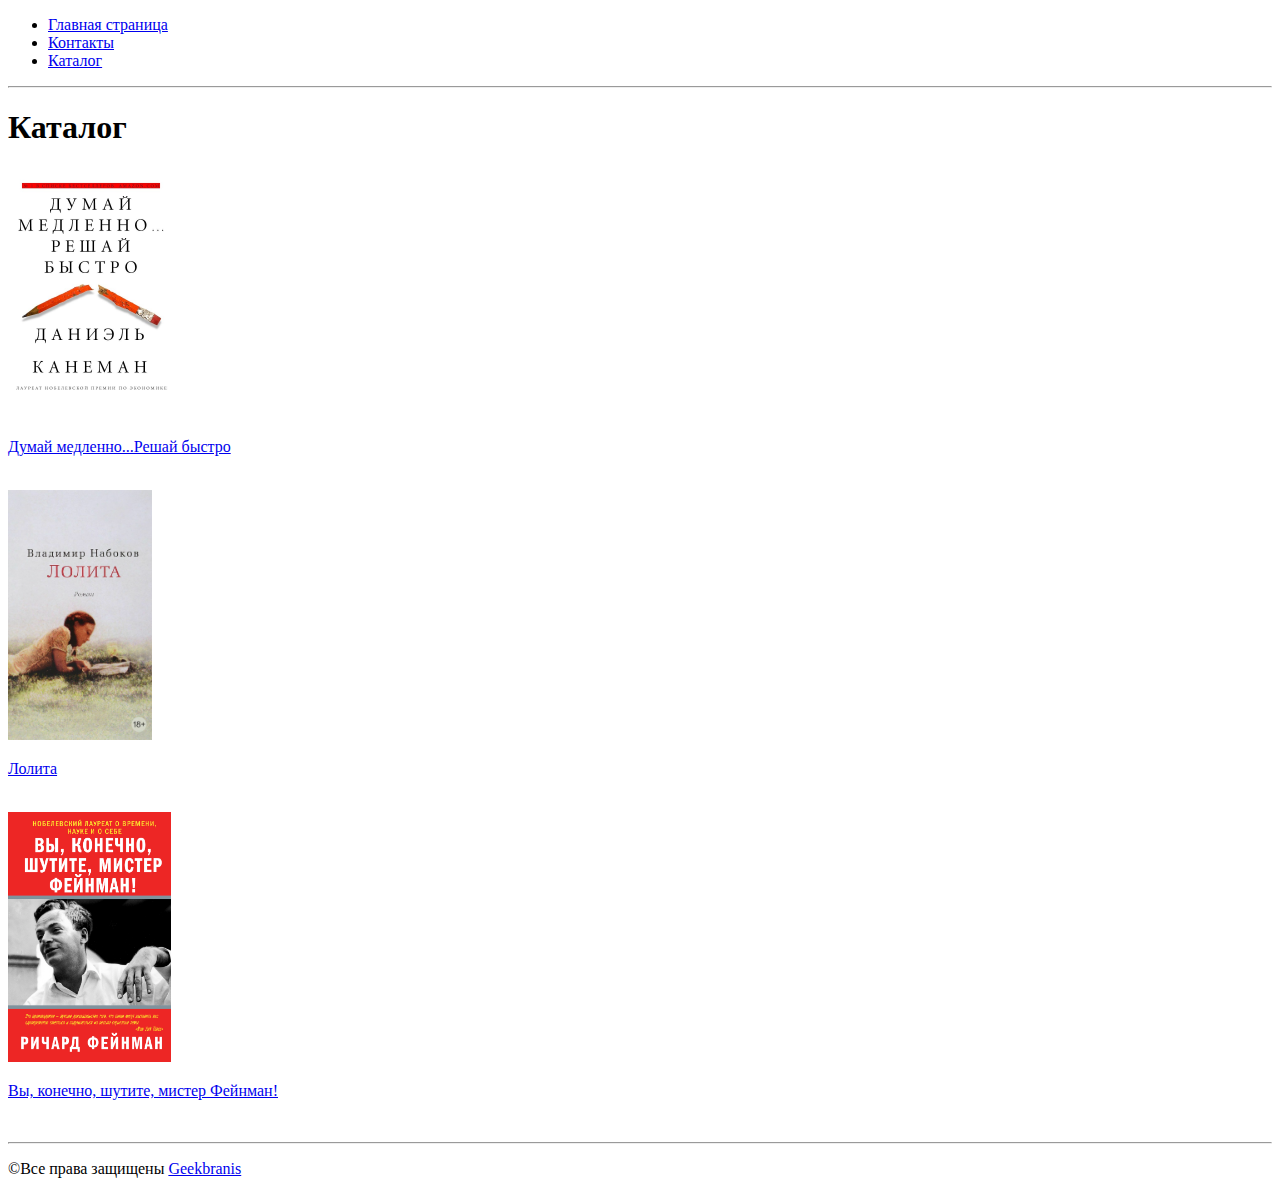
==== catalog.html @ e562f92d "lesson-2.0" ====
<!DOCTYPE html>
<html>

<head>
    <meta charset="UTF-8">
    <title>Каталог</title>
</head>

<body>
    <ul class="menu">
        <li><a href="index.html">Главная страница</a></li>
        <li><a href="contact.html">Контакты</a><br></li>
        <li><a href="catalog.html">Каталог</a></li>
    </ul>
    <hr>
    <h1>Каталог</h1>
    <a href="catalog/Dumai_medlenno_kahneman.html"><img src="catalog/img/Dumai_medlenno.jpg" height="250" alt="Думай медленно… решай быстро. Даниэль Канеман"></a><br>
    <a href="catalog/Dumai_medlenno_kahneman.html">
        <p>Думай медленно...Решай быстро</p>
    </a><br>
    <a href="catalog/lolita_nabokov.html"><img src="catalog/img/lolita.jpg" height="250" alt="Лолита. Владимир Набоков"></a><br>
    <a href="catalog/lolita_nabokov.html">
        <p>Лолита</p>
    </a><br>
    <a href="catalog/Vi_konechno_shutite_mr_feynman.html"><img src="catalog/img/Vi_konechno_shutite_mr_feynman.jpg" height="250" alt="Вы, конечно, шутите, мистер Фейнман! Ричард Фейнман, Ральф Лейтон"></a><br>
    <a href="catalog/Vi_konechno_shutite_mr_feynman.html">
        <p>Вы, конечно, шутите, мистер Фейнман!</p>
    </a><br>
    <hr>
    <footer>
        <p>&copy;Все права защищены <a href="https:/geekbrains.ru" target="_blank">Geekbranis</a></p>
    </footer>
</body>

</html>
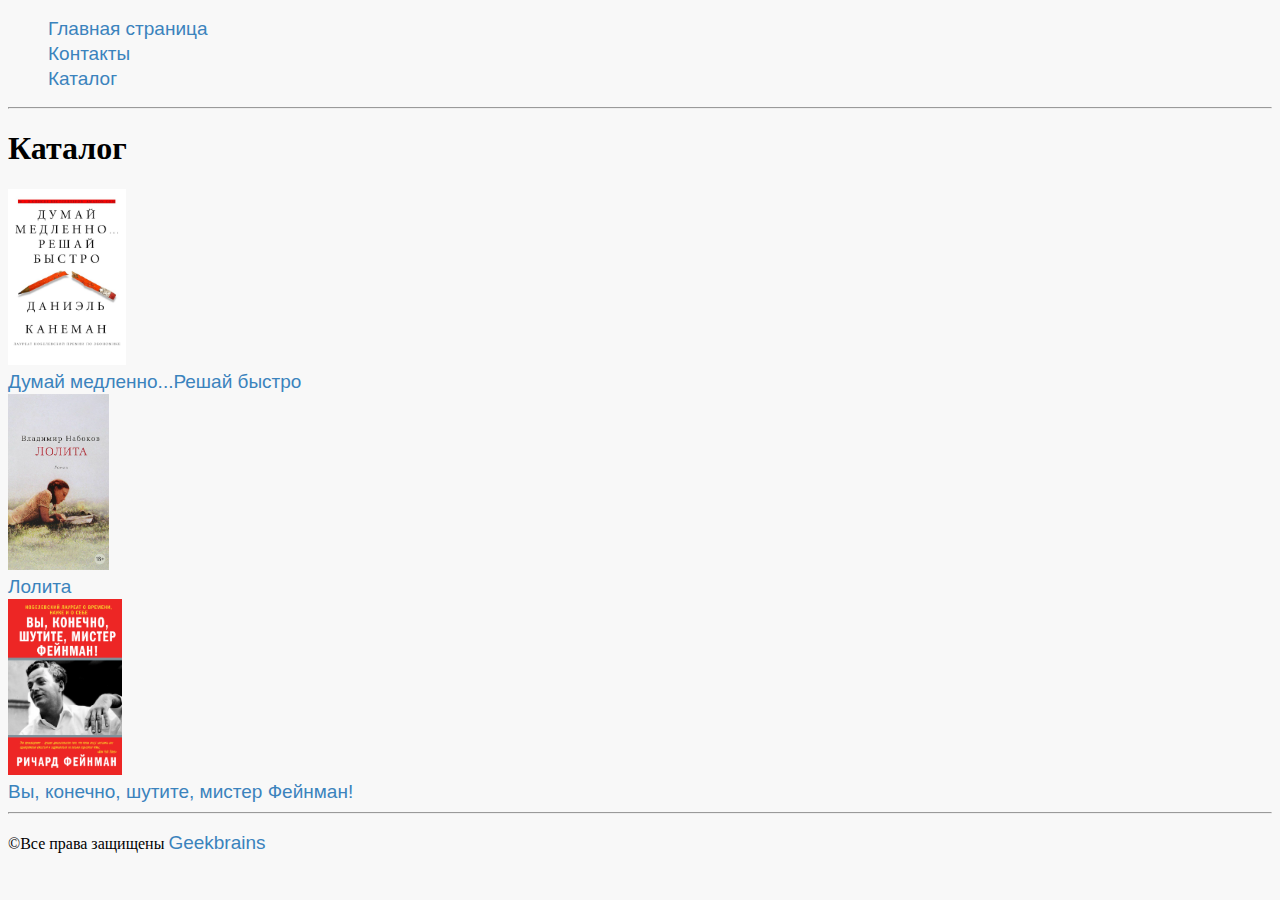
==== commit f436721d: "lesson-3" ====
--- a/catalog.html
+++ b/catalog.html
@@ -4,9 +4,10 @@
 <head>
     <meta charset="UTF-8">
     <title>Каталог</title>
+    <link rel="stylesheet" href="style.css">
 </head>
 
-<body>
+<body class="bg">
     <ul class="menu">
         <li><a href="index.html">Главная страница</a></li>
         <li><a href="contact.html">Контакты</a><br></li>
@@ -14,21 +15,19 @@
     </ul>
     <hr>
     <h1>Каталог</h1>
-    <a href="catalog/Dumai_medlenno_kahneman.html"><img src="catalog/img/Dumai_medlenno.jpg" height="250" alt="Думай медленно… решай быстро. Даниэль Канеман"></a><br>
-    <a href="catalog/Dumai_medlenno_kahneman.html">
-        <p>Думай медленно...Решай быстро</p>
-    </a><br>
-    <a href="catalog/lolita_nabokov.html"><img src="catalog/img/lolita.jpg" height="250" alt="Лолита. Владимир Набоков"></a><br>
-    <a href="catalog/lolita_nabokov.html">
-        <p>Лолита</p>
-    </a><br>
-    <a href="catalog/Vi_konechno_shutite_mr_feynman.html"><img src="catalog/img/Vi_konechno_shutite_mr_feynman.jpg" height="250" alt="Вы, конечно, шутите, мистер Фейнман! Ричард Фейнман, Ральф Лейтон"></a><br>
-    <a href="catalog/Vi_konechno_shutite_mr_feynman.html">
-        <p>Вы, конечно, шутите, мистер Фейнман!</p>
-    </a><br>
+    <!--delimiter-->
+    <a class="book-photo-link" href="catalog/Dumai_medlenno_kahneman.html" title="Думай медленно...Решай быстро. Даниэль Канеман"><img src="catalog/img/Dumai_medlenno.jpg" height="176" alt="Думай медленно… решай быстро. Даниэль Канеман"></a><br>
+    <a class="book-link" href="catalog/Dumai_medlenno_kahneman.html" title="Думай медленно...Решай быстро. Даниэль Канеман">Думай медленно...Решай быстро</a><br>
+    <!--delimiter-->
+    <a class="book-photo-link" href="catalog/lolita_nabokov.html" title="Лолита. Владимир Набоков"><img src="catalog/img/lolita.jpg" height="176" alt="Лолита. Владимир Набоков"></a><br>
+    <a class="book-link" href="catalog/lolita_nabokov.html" title="Лолита. Владимир Набоков">Лолита</a><br>
+    <!--delimiter-->
+    <a class="book-photo-link" href="catalog/Vi_konechno_shutite_mr_feynman.html" title="Вы, конечно, шутите, мистер Фейнман! Ричард Фейнман, Ральф Лейтон"><img src="catalog/img/Vi_konechno_shutite_mr_feynman.jpg" height="176" alt="Вы, конечно, шутите, мистер Фейнман! Ричард Фейнман, Ральф Лейтон"></a><br>
+    <a class="book-link" href="catalog/Vi_konechno_shutite_mr_feynman.html" title="Вы, конечно, шутите, мистер Фейнман! Ричард Фейнман, Ральф Лейтон">Вы, конечно, шутите, мистер Фейнман!</a><br>
+    <!--delimiter-->
     <hr>
     <footer>
-        <p>&copy;Все права защищены <a href="https:/geekbrains.ru" target="_blank">Geekbranis</a></p>
+        <p>&copy;Все права защищены <a class="link" href="https:/geekbrains.ru" target="_blank" title="Geekbrains.ru">Geekbrains</a></p>
     </footer>
 </body>
 
--- a/style.css
+++ b/style.css
@@ -0,0 +1,131 @@
+.bg {
+    background-color: #f8f8f8;
+}
+
+.menu li {
+    list-style-type: none;
+}
+
+.menu li a {
+    position: relative;
+    line-height: 1;
+    text-decoration: none;
+    color: #3B83BD;
+    font: 19px/25px sans-serif;
+}
+
+.link {
+    position: relative;
+    line-height: 1;
+    text-decoration: none;
+    color: #3B83BD;
+    font: 19px/25px sans-serif;
+}
+
+.book-link,
+.E-mail {
+    position: relative;
+    line-height: 1;
+    text-decoration: none;
+    color: #3B83BD;
+    font: 19px/25px sans-serif;
+}
+
+a:not(.book-photo):not(.book-photo-link):after {
+    display: block;
+	position: absolute;
+    cursor: pointer;
+	left: 0; 
+	width: 0;
+	height: 2px; 
+	background-color: #3B83BD; 
+    content: "";
+	transition: width 0.3s ease-out;
+}
+
+a:not(.book-photo):not(.book-photo-link):hover:after,
+a:not(.book-photo):not(.book-photo-link):focus:after {
+    width: 100%;
+}
+
+.book-photo {
+    outline: 2px solid #000;
+}
+
+.heading {
+    color: black;
+    font-size: 18px;
+    font-weight: 400;
+    background: #eaeaea;
+}
+
+.short-desc {
+    color: #707070;
+    font-size: 14px;
+    font-style: italic;
+    line-height: 16px;
+}
+
+.detailed-desc {
+    color: #484343;
+    font-size: 16px;
+    font-weight: 400;
+    line-height: 24px;
+    text-align: left;
+}
+
+.list {
+    list-style-type: none;
+}
+
+.list li {
+    color: #6e6e6e;
+    font-size: 15px;
+    font-weight: 500;
+    line-height: 28px;
+    background: url(catalog/img/faq_list5_2.png) no-repeat 0 4px;
+    padding-left: 24px;
+}
+
+input[type="text"]::placeholder {
+    color: #484343;
+}
+
+.input,
+.button,
+.textarea {
+    border-radius: 3px;
+    width: 200px;
+    height: 35px;
+    border: 1px solid;
+    font-size: 14px;
+    line-height: 35px;
+    padding: 0 10px;
+    cursor: text;  
+}
+
+.button {
+    width: 130px;
+    cursor: pointer;
+}
+
+.textarea {
+    width: 330px;
+    height: 100px;
+}
+
+.address,
+.E-mail {
+    list-style-type: none;
+    font-size: 15px;
+    font-weight: 500;
+    line-height: 28px;
+}
+
+.write-to-us {
+    color: black;
+    font-size: 18px;
+    font-weight: 400;
+}
+
+
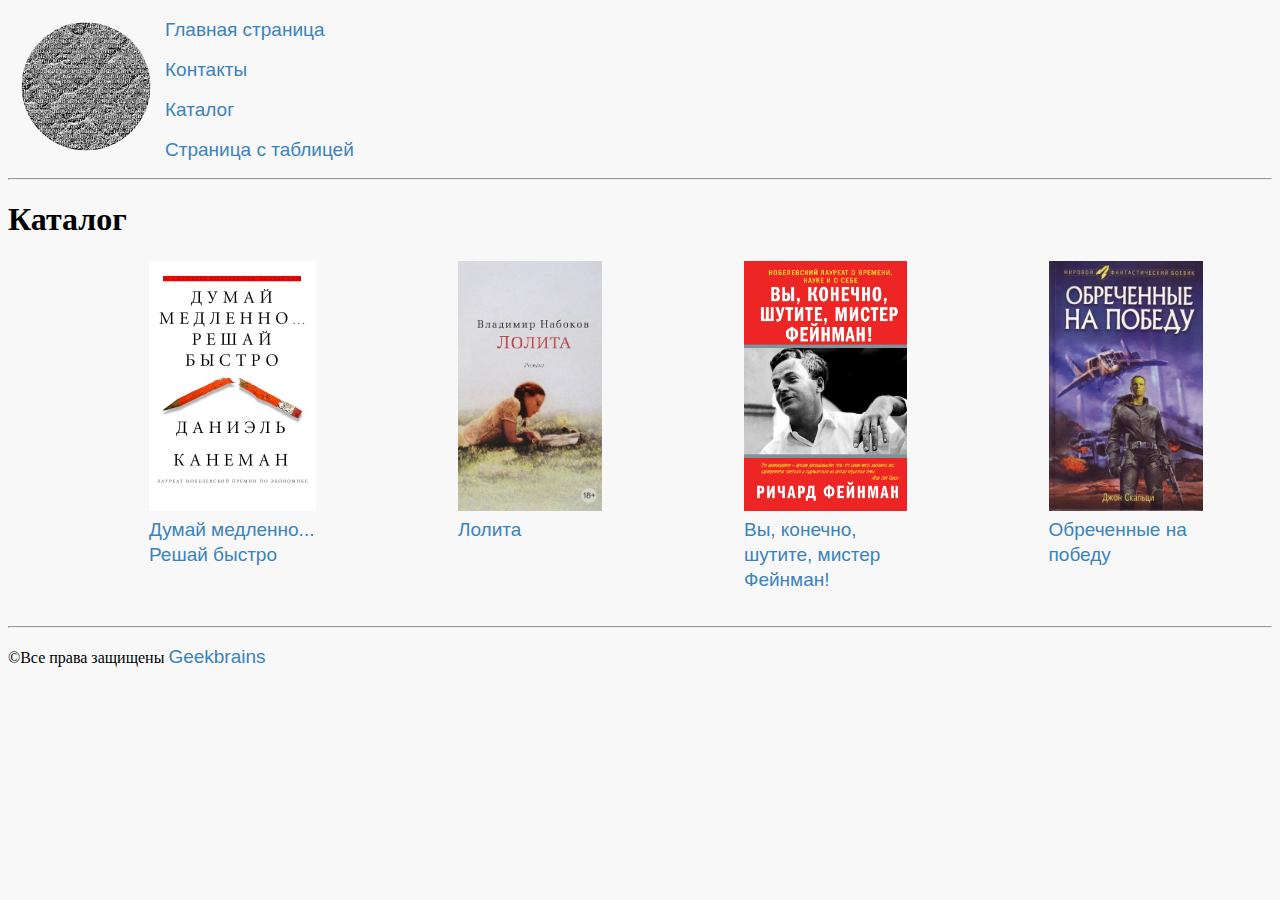
==== commit fa2294c7: "lesson-4.0" ====
--- a/catalog.html
+++ b/catalog.html
@@ -4,30 +4,48 @@
 <head>
     <meta charset="UTF-8">
     <title>Каталог</title>
-    <link rel="stylesheet" href="style.css">
+    <link type="text/css" rel="stylesheet" href="style.css">
 </head>
 
 <body class="bg">
-    <ul class="menu">
-        <li><a href="index.html">Главная страница</a></li>
-        <li><a href="contact.html">Контакты</a><br></li>
-        <li><a href="catalog.html">Каталог</a></li>
-    </ul>
+    <header>
+        <table class="menu">
+            <tr>
+                <td rowspan="4" class="logo"><a class="logo-photo-link" href="index.html"><img src="catalog/img/bg-4.png" height="150px" alt="logo"></a></td>
+                <td><a href="index.html">Главная страница</a></td>
+            </tr>
+            <tr>
+                <td><a href="contact.html">Контакты</a></td>
+            </tr>
+            <tr>
+                <td><a href="catalog.html">Каталог</a></td>
+            </tr>
+            <tr>
+                <td><a href="table.html">Страница с таблицей</a></td>
+            </tr>
+        </table>
+    </header>
     <hr>
     <h1>Каталог</h1>
-    <!--delimiter-->
-    <a class="book-photo-link" href="catalog/Dumai_medlenno_kahneman.html" title="Думай медленно...Решай быстро. Даниэль Канеман"><img src="catalog/img/Dumai_medlenno.jpg" height="176" alt="Думай медленно… решай быстро. Даниэль Канеман"></a><br>
-    <a class="book-link" href="catalog/Dumai_medlenno_kahneman.html" title="Думай медленно...Решай быстро. Даниэль Канеман">Думай медленно...Решай быстро</a><br>
-    <!--delimiter-->
-    <a class="book-photo-link" href="catalog/lolita_nabokov.html" title="Лолита. Владимир Набоков"><img src="catalog/img/lolita.jpg" height="176" alt="Лолита. Владимир Набоков"></a><br>
-    <a class="book-link" href="catalog/lolita_nabokov.html" title="Лолита. Владимир Набоков">Лолита</a><br>
-    <!--delimiter-->
-    <a class="book-photo-link" href="catalog/Vi_konechno_shutite_mr_feynman.html" title="Вы, конечно, шутите, мистер Фейнман! Ричард Фейнман, Ральф Лейтон"><img src="catalog/img/Vi_konechno_shutite_mr_feynman.jpg" height="176" alt="Вы, конечно, шутите, мистер Фейнман! Ричард Фейнман, Ральф Лейтон"></a><br>
-    <a class="book-link" href="catalog/Vi_konechno_shutite_mr_feynman.html" title="Вы, конечно, шутите, мистер Фейнман! Ричард Фейнман, Ральф Лейтон">Вы, конечно, шутите, мистер Фейнман!</a><br>
-    <!--delimiter-->
+    <main>
+        <table class="catalog-table">
+            <tr>
+                <td><a class="book-photo-link" href="catalog/Dumai_medlenno_kahneman.html" title="Думай медленно... Решай быстро. Даниэль Канеман"><img src="catalog/img/Dumai_medlenno.jpg" alt="Думай медленно… решай быстро. Даниэль Канеман"></a></td>
+                <td><a class="book-photo-link" href="catalog/lolita_nabokov.html" title="Лолита. Владимир Набоков"><img src="catalog/img/lolita.jpg" alt="Лолита. Владимир Набоков"></a></td>
+                <td><a class="book-photo-link" href="catalog/Vi_konechno_shutite_mr_feynman.html" title="Вы, конечно, шутите, мистер Фейнман! Ричард Фейнман, Ральф Лейтон"><img src="catalog/img/Vi_konechno_shutite_mr_feynman.jpg" alt="Вы, конечно, шутите, мистер Фейнман! Ричард Фейнман, Ральф Лейтон"></a></td>
+                <td><a class="book-photo-link" href="catalog/obrechennie_na_pobedu.html" title="Обреченные на победу. Джон Скальци"><img src="catalog/img/obrechennie_na_pobedu.jpg" alt="Обреченные на победу. Джон Скальци"></a></td>
+            </tr>
+            <tr>
+                <td><a class="book-link" href="catalog/Dumai_medlenno_kahneman.html" title="Думай медленно... Решай быстро. Даниэль Канеман">Думай медленно... Решай быстро</a></td>
+                <td><a class="book-link" href="catalog/lolita_nabokov.html" title="Лолита. Владимир Набоков">Лолита</a></td>
+                <td><a class="book-link" href="catalog/Vi_konechno_shutite_mr_feynman.html" title="Вы, конечно, шутите, мистер Фейнман! Ричард Фейнман, Ральф Лейтон">Вы, конечно, шутите, мистер Фейнман!</a></td>
+                <td><a class="book-link" href="catalog/obrechennie_na_pobedu.html" title="Обреченные на победу. Джон Скальци">Обреченные на победу</a></td>
+            </tr>
+        </table>
+    </main>
     <hr>
     <footer>
-        <p>&copy;Все права защищены <a class="link" href="https:/geekbrains.ru" target="_blank" title="Geekbrains.ru">Geekbrains</a></p>
+        <p>&copy;Все права защищены <a class="geekbrains" href="https:/geekbrains.ru" target="_blank" title="Geekbrains.ru">Geekbrains</a></p>
     </footer>
 </body>
 
--- a/style.css
+++ b/style.css
@@ -1,27 +1,11 @@
+/*Фон на страницах*/
 .bg {
     background-color: #f8f8f8;
 }
 
-.menu li {
-    list-style-type: none;
-}
-
-.menu li a {
-    position: relative;
-    line-height: 1;
-    text-decoration: none;
-    color: #3B83BD;
-    font: 19px/25px sans-serif;
-}
-
-.link {
-    position: relative;
-    line-height: 1;
-    text-decoration: none;
-    color: #3B83BD;
-    font: 19px/25px sans-serif;
-}
-
+/*Стиль ссылок*/
+.menu td a,
+.geekbrains,
 .book-link,
 .E-mail {
     position: relative;
@@ -31,27 +15,59 @@
     font: 19px/25px sans-serif;
 }
 
-a:not(.book-photo):not(.book-photo-link):after {
+/*Смена цвета ссылки при наведении*/
+.menu td a:hover,
+a:hover {
+    color: #0b4573;
+}
+
+/*Подчёркивание ссылки при наведении*/
+.menu td a:after,
+.geekbrains:after {
     display: block;
-	position: absolute;
+    position: absolute;
     cursor: pointer;
-	left: 0; 
-	width: 0;
-	height: 2px; 
-	background-color: #3B83BD; 
+    left: 0;
+    width: 0;
+    height: 2px;
+    background-color: #3B83BD;
     content: "";
-	transition: width 0.3s ease-out;
-}
-
-a:not(.book-photo):not(.book-photo-link):hover:after,
-a:not(.book-photo):not(.book-photo-link):focus:after {
+    transition: width 0.3s ease-out;
+}
+
+/*Подчёркивание ссылки при наведении полностью*/
+.menu td a:not(.logo-photo-link):hover:after,
+.menu td a:not(.logo-photo-link):focus:after,
+.geekbrains:hover:after,
+.geekbrains:focus:after {
     width: 100%;
 }
 
+/*Рамка изображения в разделе просмотра товара*/
 .book-photo {
     outline: 2px solid #000;
 }
 
+/*При наведении на изображения в разделе просмотра товара рамка исчезает*/
+.book-photo:hover {
+    outline: none;
+}
+
+/*Размер изображения в каталоге*/
+.book-photo-link img {
+    height: 250px;
+}
+
+/*Таблица в каталоге. Изменить.*/
+.catalog-table,
+.catalog-table tr td {
+    height: 100px;
+    width: 150px;
+    border-spacing: 140px 0;
+    vertical-align: top;
+}
+
+/*Заголовки (Краткое описание товара, Характеристики, Подробное описание товара)*/
 .heading {
     color: black;
     font-size: 18px;
@@ -59,6 +75,14 @@
     background: #eaeaea;
 }
 
+/*Первая буква первого слова на странице просмотра товара*/
+.short-desc:first-letter,
+.detailed-desc:first-letter {
+    font-family: "Times New Roman";
+    font-size: 200%;
+}
+
+/*Текст краткого описания товара*/
 .short-desc {
     color: #707070;
     font-size: 14px;
@@ -66,6 +90,7 @@
     line-height: 16px;
 }
 
+/*Текст подробного описания товара*/
 .detailed-desc {
     color: #484343;
     font-size: 16px;
@@ -74,46 +99,86 @@
     text-align: left;
 }
 
-.list {
-    list-style-type: none;
-}
-
-.list li {
+/*На странице просмотра товара в качестве маркеров свое изображение.*/
+.list tr {
+    background: url(catalog/img/faq_list5_2.png) no-repeat 0 4px;
+}
+
+/*Таблица краткого описания товара*/
+.list tr th,
+.list tr td {
     color: #6e6e6e;
     font-size: 15px;
     font-weight: 500;
     line-height: 28px;
-    background: url(catalog/img/faq_list5_2.png) no-repeat 0 4px;
     padding-left: 24px;
-}
-
-input[type="text"]::placeholder {
+    text-align: left;
+}
+
+/*Таблица с "Напишите нам" и картой*/
+.form-table,
+.form-table tr td {
+    width: 1500px;
+}
+
+/*Расположение карты внутри таблицы*/
+.map {
+    padding-top: 27px;
+    padding-left: 10%;
+}
+
+/*При вводе текста в поле Email на странице контактной информации меняет цвет текста и поля*/
+#email:focus {
+    color: #8bc53f;
+    outline: 1px solid #8bc53f;
+}
+
+/*Задает стиль для текста внутри полей input и textarea*/
+input[type="text"]::placeholder,
+textarea::placeholder {
     color: #484343;
-}
-
+    font: 14px/35px sans-serif;
+}
+
+/*Выравнивает поля формы внутри таблицы*/
+.input-table tr td {
+    height: 50px;
+    text-align: center;
+}
+
+/*Задает стиль для текста и курсора, введенного пользователем внутри полей input и textarea*/
 .input,
 .button,
+.textarea,
+.input-tema {
+    border-radius: 3px;
+    width: 71%;
+    height: 80%;
+    border: 1px solid;
+    font: 14px/35px sans-serif;
+    padding: 0 10px;
+    cursor: text;
+    text-transform: capitalize;
+}
+
+/*Задает стиль курсора для кнопок*/
+.button {
+    cursor: pointer;
+    
+}
+
+/*Задает ширину и высоту для поля textarea*/
 .textarea {
-    border-radius: 3px;
-    width: 200px;
-    height: 35px;
-    border: 1px solid;
-    font-size: 14px;
-    line-height: 35px;
-    padding: 0 10px;
-    cursor: text;  
-}
-
-.button {
-    width: 130px;
-    cursor: pointer;
-}
-
-.textarea {
-    width: 330px;
-    height: 100px;
-}
-
+    width: 86%;
+    height: 200px;
+}
+
+/*Задает ширину для поля с текстом темы*/
+.input-tema {
+    width: 86%;
+}
+
+/*Задает стиль для листа с адресом*/
 .address,
 .E-mail {
     list-style-type: none;
@@ -122,10 +187,24 @@
     line-height: 28px;
 }
 
+/*Отдельный стиль текста для "Напишите нам"*/
 .write-to-us {
     color: black;
     font-size: 18px;
     font-weight: 400;
 }
 
-
+/*Удалить*/
+
+.table-test,
+.table-test tr th,
+.table-test tr td {
+    border: 1px solid;
+    height: 100px;
+    width: 400px;
+    text-align: center;
+}
+
+.table-test {
+    border-collapse: collapse;
+}
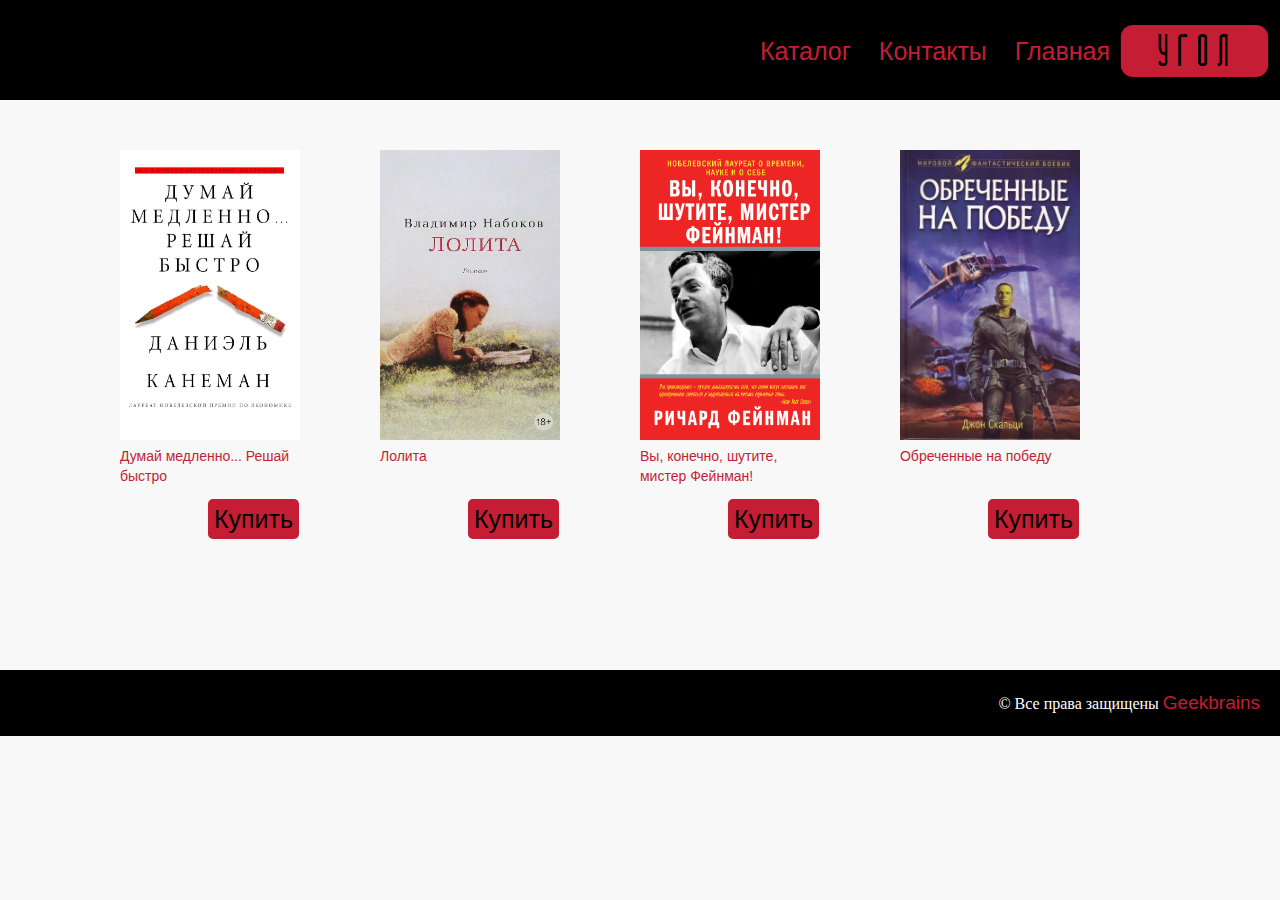
==== commit be0abf1d: "lesson-5.0" ====
--- a/catalog.html
+++ b/catalog.html
@@ -4,49 +4,88 @@
 <head>
     <meta charset="UTF-8">
     <title>Каталог</title>
-    <link type="text/css" rel="stylesheet" href="style.css">
+    <link rel="stylesheet" href="style.css">
 </head>
 
 <body class="bg">
-    <header>
-        <table class="menu">
-            <tr>
-                <td rowspan="4" class="logo"><a class="logo-photo-link" href="index.html"><img src="catalog/img/bg-4.png" height="150px" alt="logo"></a></td>
-                <td><a href="index.html">Главная страница</a></td>
-            </tr>
-            <tr>
-                <td><a href="contact.html">Контакты</a></td>
-            </tr>
-            <tr>
-                <td><a href="catalog.html">Каталог</a></td>
-            </tr>
-            <tr>
-                <td><a href="table.html">Страница с таблицей</a></td>
-            </tr>
-        </table>
-    </header>
-    <hr>
-    <h1>Каталог</h1>
-    <main>
-        <table class="catalog-table">
-            <tr>
-                <td><a class="book-photo-link" href="catalog/Dumai_medlenno_kahneman.html" title="Думай медленно... Решай быстро. Даниэль Канеман"><img src="catalog/img/Dumai_medlenno.jpg" alt="Думай медленно… решай быстро. Даниэль Канеман"></a></td>
-                <td><a class="book-photo-link" href="catalog/lolita_nabokov.html" title="Лолита. Владимир Набоков"><img src="catalog/img/lolita.jpg" alt="Лолита. Владимир Набоков"></a></td>
-                <td><a class="book-photo-link" href="catalog/Vi_konechno_shutite_mr_feynman.html" title="Вы, конечно, шутите, мистер Фейнман! Ричард Фейнман, Ральф Лейтон"><img src="catalog/img/Vi_konechno_shutite_mr_feynman.jpg" alt="Вы, конечно, шутите, мистер Фейнман! Ричард Фейнман, Ральф Лейтон"></a></td>
-                <td><a class="book-photo-link" href="catalog/obrechennie_na_pobedu.html" title="Обреченные на победу. Джон Скальци"><img src="catalog/img/obrechennie_na_pobedu.jpg" alt="Обреченные на победу. Джон Скальци"></a></td>
-            </tr>
-            <tr>
-                <td><a class="book-link" href="catalog/Dumai_medlenno_kahneman.html" title="Думай медленно... Решай быстро. Даниэль Канеман">Думай медленно... Решай быстро</a></td>
-                <td><a class="book-link" href="catalog/lolita_nabokov.html" title="Лолита. Владимир Набоков">Лолита</a></td>
-                <td><a class="book-link" href="catalog/Vi_konechno_shutite_mr_feynman.html" title="Вы, конечно, шутите, мистер Фейнман! Ричард Фейнман, Ральф Лейтон">Вы, конечно, шутите, мистер Фейнман!</a></td>
-                <td><a class="book-link" href="catalog/obrechennie_na_pobedu.html" title="Обреченные на победу. Джон Скальци">Обреченные на победу</a></td>
-            </tr>
-        </table>
-    </main>
-    <hr>
-    <footer>
-        <p>&copy;Все права защищены <a class="geekbrains" href="https:/geekbrains.ru" target="_blank" title="Geekbrains.ru">Geekbrains</a></p>
-    </footer>
+    <div class="content">
+        <div class="header">
+            <div class="header_l">
+                <div class="header_logo">
+                    <a class="logo-photo-link" href="index.html"><img src="catalog/img/logo.png" height="62px" alt="logo"></a>
+                </div>
+                <div class="header_menu">
+                    <ul class="header_menu_list">
+                        <li class="header_menu_item">
+                            <a href="catalog.html">Каталог</a>
+                        </li>
+                        <li class="header_menu_item">
+                            <a href="contact.html">Контакты</a>
+                        </li>
+                        <li class="header_menu_item">
+                            <a href="index.html">Главная</a>
+
+                        </li>
+                    </ul>
+                </div>
+            </div>
+        </div>
+        <div class="main_page">
+            <div class="mainer">
+                <div class="catalog_list">
+                    <div class="books_card">
+                        <a class="book_photo_link" href="catalog/Dumai_medlenno_kahneman.html" title="Думай медленно... Решай быстро. Даниэль Канеман"><img src="catalog/img/Dumai_medlenno.jpg" alt="Думай медленно… решай быстро. Даниэль Канеман"></a>
+                        <div class="book_name">
+                            <a class="book_link" href="catalog/Dumai_medlenno_kahneman.html" title="Думай медленно... Решай быстро. Даниэль Канеман">Думай медленно... Решай быстро</a>
+                        </div>
+                        <div class="buy">
+                            <button type="button" class="buy_button">
+                                <span>Купить</span>
+                            </button>
+                        </div>
+                    </div>
+                    <div class="books_card">
+                        <a class="book_photo_link" href="catalog/lolita_nabokov.html" title="Лолита. Владимир Набоков"><img src="catalog/img/lolita.jpg" alt="Лолита. Владимир Набоков"></a>
+                        <div class="book_name">
+                            <a class="book_link" href="catalog/lolita_nabokov.html" title="Лолита. Владимир Набоков">Лолита</a>
+                        </div>
+                        <div class="buy">
+                            <button type="button" class="buy_button">
+                                <span>Купить</span>
+                            </button>
+                        </div>
+                    </div>
+                    <div class="books_card">
+                        <a class="book_photo_link" href="catalog/Vi_konechno_shutite_mr_feynman.html" title="Вы, конечно, шутите, мистер Фейнман! Ричард Фейнман, Ральф Лейтон"><img src="catalog/img/Vi_konechno_shutite_mr_feynman.jpg" alt="Вы, конечно, шутите, мистер Фейнман! Ричард Фейнман, Ральф Лейтон"></a>
+                        <div class="book_name">
+                            <a class="book_link" href="catalog/Vi_konechno_shutite_mr_feynman.html" title="Вы, конечно, шутите, мистер Фейнман! Ричард Фейнман, Ральф Лейтон">Вы, конечно, шутите, мистер Фейнман!</a>
+                        </div>
+                        <div class="buy">
+                            <button type="button" class="buy_button">
+                                <span>Купить</span>
+                            </button>
+                        </div>
+                    </div>
+                    <div class="books_card">
+                        <a class="book_photo_link" href="catalog/obrechennie_na_pobedu.html" title="Обреченные на победу. Джон Скальци"><img src="catalog/img/obrechennie_na_pobedu.jpg" alt="Обреченные на победу. Джон Скальци"></a>
+                        <div class="book_name">
+                            <a class="book_link" href="catalog/obrechennie_na_pobedu.html" title="Обреченные на победу. Джон Скальци">Обреченные на победу</a>
+                        </div>
+                        <div class="buy">
+                            <button type="button" class="buy_button">
+                                <span>Купить</span>
+                            </button>
+                        </div>
+                    </div>
+                </div>
+            </div>
+            <div class="footer">
+                <footer>
+                    <p>&copy; Все права защищены <a class="geekbrains" href="https:/geekbrains.ru" target="_blank" title="Geekbrains.ru">Geekbrains</a></p>
+                </footer>
+            </div>
+        </div>
+    </div>
 </body>
 
 </html>
--- a/style.css
+++ b/style.css
@@ -1,28 +1,38 @@
-/*Фон на страницах*/
 .bg {
     background-color: #f8f8f8;
-}
+    margin: 0;
+}
+
+.content {
+    
+}
+
 
 /*Стиль ссылок*/
-.menu td a,
+.header_menu_list li a,
 .geekbrains,
-.book-link,
-.E-mail {
+a {
     position: relative;
     line-height: 1;
     text-decoration: none;
-    color: #3B83BD;
+    color: #c51d34;
     font: 19px/25px sans-serif;
 }
 
 /*Смена цвета ссылки при наведении*/
-.menu td a:hover,
+.header_menu_list li a:hover,
 a:hover {
-    color: #0b4573;
+    color: #781712;
+}
+
+/*Смена цвета ссылки при нажатии*/
+.header_menu_list li a:active,
+a:active {
+    color: #c51d34;
 }
 
 /*Подчёркивание ссылки при наведении*/
-.menu td a:after,
+.header_menu_list li a:after,
 .geekbrains:after {
     display: block;
     position: absolute;
@@ -30,19 +40,175 @@
     left: 0;
     width: 0;
     height: 2px;
-    background-color: #3B83BD;
+    background-color: #c51d34;
     content: "";
     transition: width 0.3s ease-out;
 }
 
 /*Подчёркивание ссылки при наведении полностью*/
-.menu td a:not(.logo-photo-link):hover:after,
-.menu td a:not(.logo-photo-link):focus:after,
+.header_menu_list li a:hover:after,
+.header_menu_list li a:focus:after,
 .geekbrains:hover:after,
 .geekbrains:focus:after {
     width: 100%;
 }
 
+.header {
+    height: 100px;
+    position: relative;
+}
+
+.header_l {
+    background-color: black;
+    position: fixed;
+    width: 100%;
+    height: 100px;
+    z-index: 1;
+}
+
+.header_logo {
+    float: left;
+    padding-top: 20px;
+    padding-right: 8px;
+    position: absolute;
+    width: 155px;
+    height: 66px;
+    right: 0;
+}
+
+.header_menu {
+    padding-top: 20px;
+    position: absolute;
+    margin-right: 170px;
+    right: 0;
+}
+
+.header_menu_list {
+    overflow: hidden;
+    padding-left: 0px;
+}
+
+.header_menu_item {
+    display: inline;
+    overflow: hidden;
+    height: 50px;
+    padding-left: 24px;
+}
+
+.header_menu_list li a {
+    font: 25px/31px sans-serif;
+}
+
+.main_page {}
+
+.mainer {
+    background-color: #f8f8f8;
+    position: relative;
+    margin: 0 auto;
+    width: 88%;
+    padding-left: 10px;
+    padding-right: 10px;
+}
+
+
+
+
+
+
+
+.catalog_list {
+    position: relative;
+    margin-top: 50px;
+    margin-bottom: 50px;
+    height: 470px;
+    display: flex;
+    justify-content: center;
+}
+
+.books_card {
+    height: 400px;
+    width: 180px;
+    padding-right: 80px;
+    float: left;
+}
+
+.book_photo_link img {
+    width: 180px;
+    height: 290px;
+}
+
+.book_name {
+    height: 38px;
+}
+
+.book_link {
+    font: 14px/20px sans-serif;
+}
+
+.buy {
+    padding-left: 88px;
+    padding-top: 15px;
+}
+
+.buy_button {
+    height: 40px;
+    margin: 0;
+    text-align: center;
+    font-size: inherit;
+    outline: none;
+    border: none;
+    background-color: #c51d34;
+    font: 25px/31px sans-serif;
+    border-radius: 5px;
+}
+
+.buy_button:hover {
+    background-color: #a2231d;
+}
+
+.buy_button:active {
+    background-color: #c51d34;
+}
+
+.book_photo_link {}
+
+
+
+
+
+
+
+
+.product_main {
+    display: flex;
+    justify-content: center;
+    position: relative;
+}
+
+.product {
+    margin: 40px;
+    height: 100%;
+    width: 80%;
+}
+
+.product_photo_buy {
+    float: left;
+    padding-right: 60px;
+    padding-bottom: 20px;
+}
+
+.product_buy {
+    position: relative;
+    padding-top: 10px;
+}
+
+.product_photo {}
+
+.product_photo img {
+    height: 450px;
+    box-sizing: border-box;
+}
+
 /*Рамка изображения в разделе просмотра товара*/
 .book-photo {
     outline: 2px solid #000;
@@ -53,18 +219,72 @@
     outline: none;
 }
 
-/*Размер изображения в каталоге*/
-.book-photo-link img {
-    height: 250px;
-}
-
-/*Таблица в каталоге. Изменить.*/
-.catalog-table,
-.catalog-table tr td {
-    height: 100px;
-    width: 150px;
-    border-spacing: 140px 0;
-    vertical-align: top;
+.product_info {
+    overflow: hidden;
+}
+
+.product_name {
+    padding-bottom: 10px;
+    overflow: hidden;
+}
+
+.product_short_desc {
+    width: 70%;
+    height: 100%;
+    overflow: hidden;
+    margin-bottom: 30px;
+}
+
+/*Текст краткого описания товара*/
+.short_desc {
+    color: #707070;
+    font-size: 14px;
+    font-style: italic;
+    line-height: 16px;
+}
+
+.product_properties {
+    height: 100%;
+    overflow: hidden;
+}
+
+.product_props {}
+
+.product_prop {
+    color: #6e6e6e;
+    font-size: 15px;
+    font-weight: 500;
+    line-height: 28px;
+    text-align: left;
+}
+
+.product_title {
+    float: left;
+    width: 140px;
+}
+
+.product_value {}
+
+
+
+/*Первая буква первого слова на странице просмотра товара*/
+.short_desc:first-letter,
+.detailed_desc:first-letter {
+    font-family: "Times New Roman";
+    font-size: 200%;
+}
+
+.product_desc {
+    clear: both;
+}
+
+/*Текст подробного описания товара*/
+.detailed_desc {
+    color: #484343;
+    font-size: 16px;
+    font-weight: 400;
+    line-height: 24px;
+    text-align: left;
 }
 
 /*Заголовки (Краткое описание товара, Характеристики, Подробное описание товара)*/
@@ -75,56 +295,32 @@
     background: #eaeaea;
 }
 
-/*Первая буква первого слова на странице просмотра товара*/
-.short-desc:first-letter,
-.detailed-desc:first-letter {
-    font-family: "Times New Roman";
-    font-size: 200%;
-}
-
-/*Текст краткого описания товара*/
-.short-desc {
-    color: #707070;
-    font-size: 14px;
-    font-style: italic;
-    line-height: 16px;
-}
-
-/*Текст подробного описания товара*/
-.detailed-desc {
-    color: #484343;
-    font-size: 16px;
-    font-weight: 400;
-    line-height: 24px;
-    text-align: left;
-}
-
-/*На странице просмотра товара в качестве маркеров свое изображение.*/
-.list tr {
-    background: url(catalog/img/faq_list5_2.png) no-repeat 0 4px;
-}
-
-/*Таблица краткого описания товара*/
-.list tr th,
-.list tr td {
-    color: #6e6e6e;
-    font-size: 15px;
-    font-weight: 500;
-    line-height: 28px;
-    padding-left: 24px;
-    text-align: left;
-}
-
-/*Таблица с "Напишите нам" и картой*/
-.form-table,
-.form-table tr td {
-    width: 1500px;
-}
-
-/*Расположение карты внутри таблицы*/
-.map {
-    padding-top: 27px;
-    padding-left: 10%;
+
+
+
+
+
+
+
+.contact_body {
+    display: flex;
+    justify-content: center;
+    position: relative;
+}
+
+.contact {
+    width: 100%;
+}
+
+.letter_info {
+    display: flex;
+    justify-content: center;
+    position: relative;
+}
+
+.message {
+   float: left;
+    margin-bottom: 60px;
 }
 
 /*При вводе текста в поле Email на странице контактной информации меняет цвет текста и поля*/
@@ -138,12 +334,6 @@
 textarea::placeholder {
     color: #484343;
     font: 14px/35px sans-serif;
-}
-
-/*Выравнивает поля формы внутри таблицы*/
-.input-table tr td {
-    height: 50px;
-    text-align: center;
 }
 
 /*Задает стиль для текста и курсора, введенного пользователем внутри полей input и textarea*/
@@ -163,8 +353,8 @@
 
 /*Задает стиль курсора для кнопок*/
 .button {
+    width: 150px;
     cursor: pointer;
-    
 }
 
 /*Задает ширину и высоту для поля textarea*/
@@ -173,9 +363,44 @@
     height: 200px;
 }
 
-/*Задает ширину для поля с текстом темы*/
-.input-tema {
-    width: 86%;
+.name_mail {
+
+}
+
+.name {
+    height: 50px;
+    width: 450px;
+}
+
+.mail {
+    overflow: hidden;
+    height: 50px;
+    width: 450px;
+}
+
+.area {
+    
+}
+
+.buttons {
+    
+}
+
+.butt_submit {
+    float: left;
+   
+}
+
+.butt_reset {
+    float: right;
+    padding-right: 44px;
+}
+
+/*Отдельный стиль текста для "Напишите нам"*/
+.write-to-us {
+    color: black;
+    font-size: 18px;
+    font-weight: 400;
 }
 
 /*Задает стиль для листа с адресом*/
@@ -187,24 +412,35 @@
     line-height: 28px;
 }
 
-/*Отдельный стиль текста для "Напишите нам"*/
-.write-to-us {
-    color: black;
-    font-size: 18px;
-    font-weight: 400;
-}
-
-/*Удалить*/
-
-.table-test,
-.table-test tr th,
-.table-test tr td {
-    border: 1px solid;
-    height: 100px;
-    width: 400px;
-    text-align: center;
-}
-
-.table-test {
-    border-collapse: collapse;
-}
+.address_form{
+    overflow: hidden;
+    margin-top: 50px;
+    padding-left: 50px;
+    width: 30%;
+}
+
+.address li {
+    
+}
+
+.map {
+    overflow: hidden;
+    width: 100%;
+    height: 374px;
+    margin-bottom: 60px
+}
+
+
+
+.footer {
+    background-color: black;
+    width: 100%;
+    height: 66px;
+    text-align: right;
+    color: white;
+    clear: both;
+}
+
+.footer p {
+    padding: 20px;
+}
